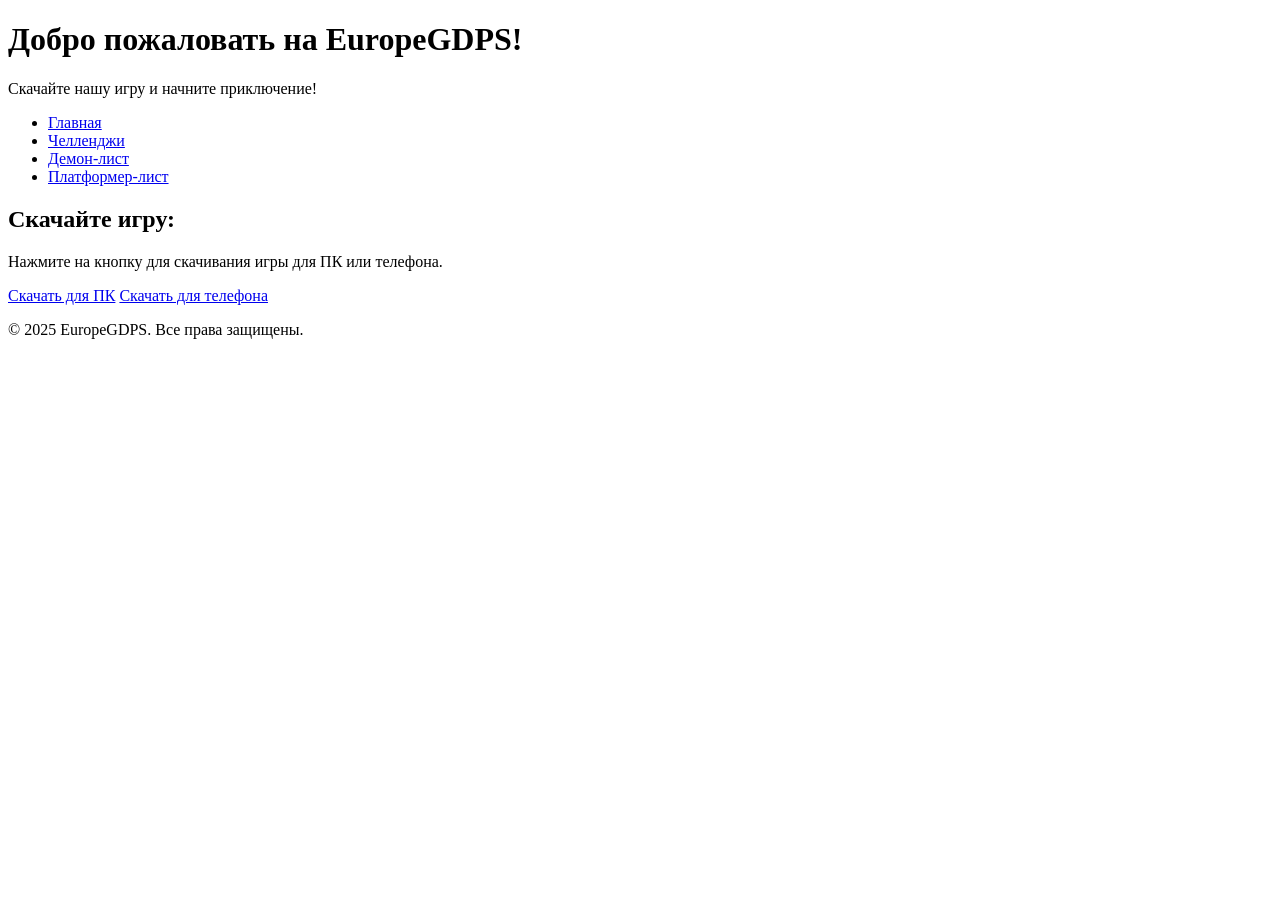
==== index.html @ ec3b3ac0 "Create index.html" ====
<!DOCTYPE html>
<html lang="ru">
<head>
  <meta charset="UTF-8">
  <meta name="viewport" content="width=device-width, initial-scale=1.0">
  <title>EuropeGDPS</title>
  <link rel="stylesheet" href="style.css">
</head>
<body>
  <header>
    <h1>Добро пожаловать на EuropeGDPS!</h1>
    <p>Скачайте нашу игру и начните приключение!</p>
  </header>

  <nav>
    <ul>
      <li><a href="index.html">Главная</a></li>
      <li><a href="challenges.html">Челленджи</a></li>
      <li><a href="demonlist.html">Демон-лист</a></li>
      <li><a href="platformerlist.html">Платформер-лист</a></li>
    </ul>
  </nav>

  <main>
    <h2>Скачайте игру:</h2>
    <p>Нажмите на кнопку для скачивания игры для ПК или телефона.</p>
    <div class="download-buttons">
      <a href="#" class="download-btn">Скачать для ПК</a>
      <a href="#" class="download-btn">Скачать для телефона</a>
    </div>
  </main>

  <footer>
    <p>&copy; 2025 EuropeGDPS. Все права защищены.</p>
  </footer>
</body>
</html>
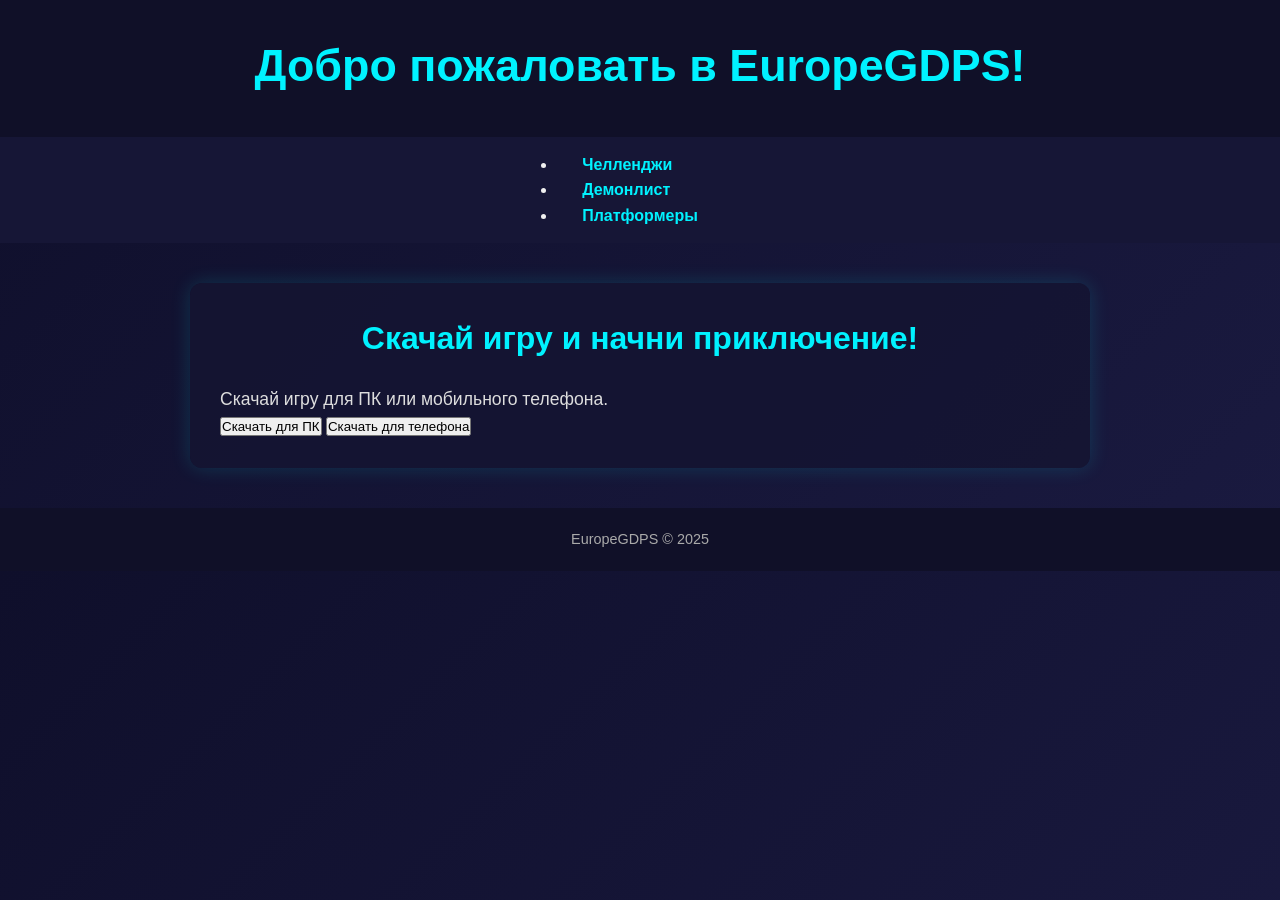
==== commit 32b29f01: "Update index.html" ====
--- a/index.html
+++ b/index.html
@@ -1,37 +1,33 @@
 <!DOCTYPE html>
 <html lang="ru">
 <head>
-  <meta charset="UTF-8">
-  <meta name="viewport" content="width=device-width, initial-scale=1.0">
-  <title>EuropeGDPS</title>
-  <link rel="stylesheet" href="style.css">
+    <meta charset="UTF-8">
+    <meta name="viewport" content="width=device-width, initial-scale=1.0">
+    <title>EuropeGDPS</title>
+    <link rel="stylesheet" href="style.css">
 </head>
 <body>
-  <header>
-    <h1>Добро пожаловать на EuropeGDPS!</h1>
-    <p>Скачайте нашу игру и начните приключение!</p>
-  </header>
+    <header>
+        <h1>Добро пожаловать в EuropeGDPS!</h1>
+    </header>
 
-  <nav>
-    <ul>
-      <li><a href="index.html">Главная</a></li>
-      <li><a href="challenges.html">Челленджи</a></li>
-      <li><a href="demonlist.html">Демон-лист</a></li>
-      <li><a href="platformerlist.html">Платформер-лист</a></li>
-    </ul>
-  </nav>
+    <nav>
+        <ul>
+            <li><a href="challenges.html">Челленджи</a></li>
+            <li><a href="demonlist.html">Демонлист</a></li>
+            <li><a href="platformerlist.html">Платформеры</a></li>
+        </ul>
+    </nav>
 
-  <main>
-    <h2>Скачайте игру:</h2>
-    <p>Нажмите на кнопку для скачивания игры для ПК или телефона.</p>
-    <div class="download-buttons">
-      <a href="#" class="download-btn">Скачать для ПК</a>
-      <a href="#" class="download-btn">Скачать для телефона</a>
-    </div>
-  </main>
+    <main>
+        <h2>Скачай игру и начни приключение!</h2>
+        <p>Скачай игру для ПК или мобильного телефона.</p>
+        <button onclick="window.location.href='download/pc-game.zip'">Скачать для ПК</button>
+        <button onclick="window.location.href='download/mobile-game.apk'">Скачать для телефона</button>
+    </main>
 
-  <footer>
-    <p>&copy; 2025 EuropeGDPS. Все права защищены.</p>
-  </footer>
+    <footer>
+        <p>EuropeGDPS © 2025</p>
+    </footer>
 </body>
 </html>
--- a/style.css
+++ b/style.css
@@ -0,0 +1,81 @@
+* {
+  margin: 0;
+  padding: 0;
+  box-sizing: border-box;
+}
+
+body {
+  background: linear-gradient(135deg, #0f0f2b, #1a1a40);
+  color: #f0f0f0;
+  font-family: 'Verdana', sans-serif;
+  line-height: 1.6;
+}
+
+header {
+  background-color: #101028;
+  padding: 30px 0;
+  text-align: center;
+  box-shadow: 0 4px 10px rgba(0, 0, 0, 0.5);
+}
+
+header h1 {
+  font-size: 2.8rem;
+  color: #00f2ff;
+  margin-bottom: 5px;
+}
+
+header p {
+  color: #ccc;
+  font-size: 1.1rem;
+}
+
+nav {
+  background-color: #161636;
+  display: flex;
+  justify-content: center;
+  padding: 15px;
+}
+
+nav a {
+  color: #00f2ff;
+  text-decoration: none;
+  margin: 0 25px;
+  font-weight: bold;
+  transition: 0.2s ease;
+  font-size: 1rem;
+}
+
+nav a:hover {
+  color: #ffffff;
+  border-bottom: 2px solid #00f2ff;
+}
+
+main {
+  max-width: 900px;
+  margin: 40px auto;
+  padding: 30px;
+  background-color: rgba(20, 20, 50, 0.85);
+  border-radius: 12px;
+  box-shadow: 0 0 20px rgba(0, 255, 255, 0.15);
+}
+
+main h2 {
+  font-size: 2rem;
+  color: #00f2ff;
+  margin-bottom: 20px;
+  text-align: center;
+}
+
+main p {
+  font-size: 1.1rem;
+  color: #ddd;
+}
+
+footer {
+  background-color: #101028;
+  color: #aaa;
+  text-align: center;
+  padding: 20px;
+  margin-top: 40px;
+  font-size: 0.9rem;
+}
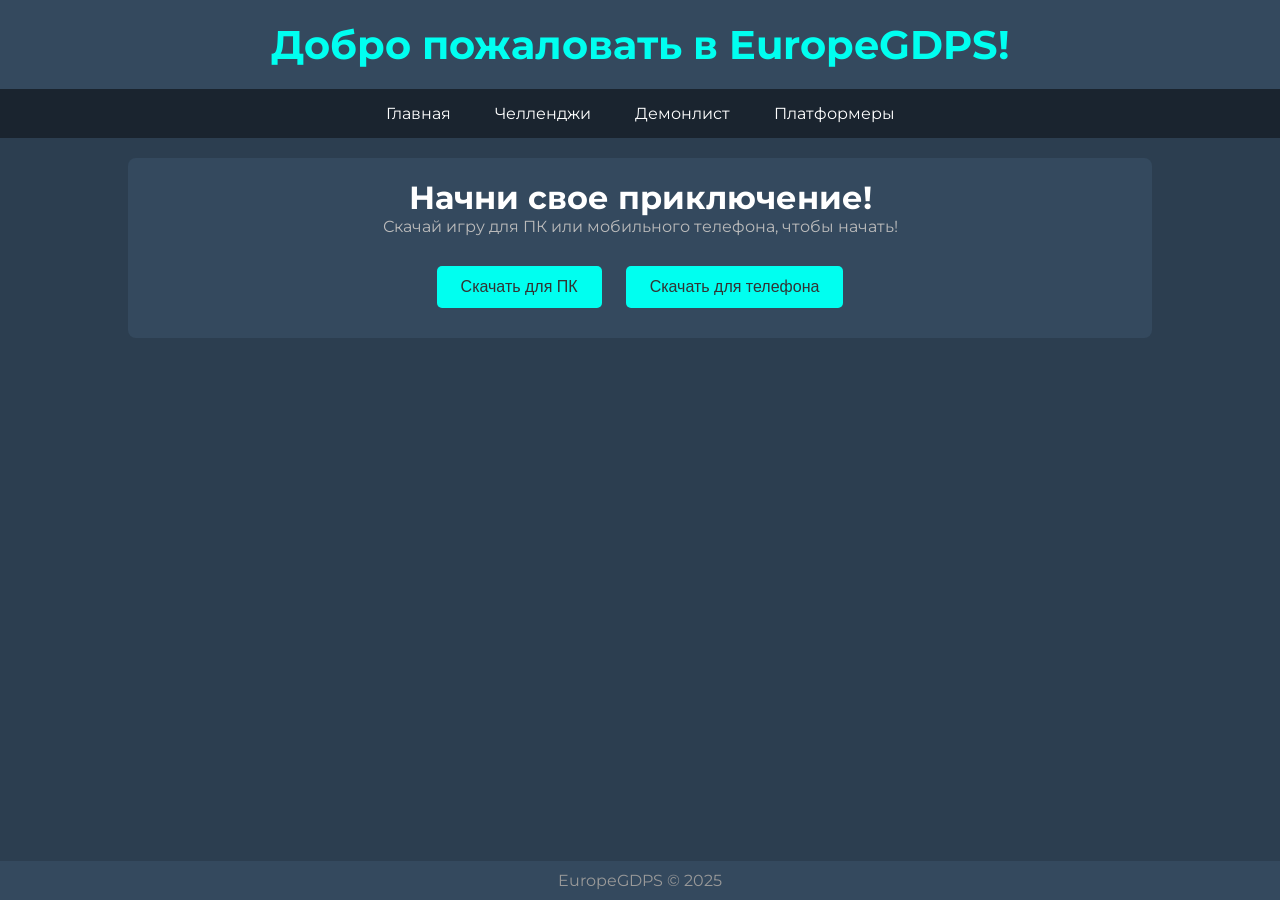
==== commit 7061daae: "Update index.html" ====
--- a/index.html
+++ b/index.html
@@ -5,6 +5,7 @@
     <meta name="viewport" content="width=device-width, initial-scale=1.0">
     <title>EuropeGDPS</title>
     <link rel="stylesheet" href="style.css">
+    <link href="https://fonts.googleapis.com/css2?family=Montserrat:wght@400;600&display=swap" rel="stylesheet">
 </head>
 <body>
     <header>
@@ -13,6 +14,7 @@
 
     <nav>
         <ul>
+            <li><a href="index.html">Главная</a></li>
             <li><a href="challenges.html">Челленджи</a></li>
             <li><a href="demonlist.html">Демонлист</a></li>
             <li><a href="platformerlist.html">Платформеры</a></li>
@@ -20,10 +22,15 @@
     </nav>
 
     <main>
-        <h2>Скачай игру и начни приключение!</h2>
-        <p>Скачай игру для ПК или мобильного телефона.</p>
-        <button onclick="window.location.href='download/pc-game.zip'">Скачать для ПК</button>
-        <button onclick="window.location.href='download/mobile-game.apk'">Скачать для телефона</button>
+        <section class="welcome-container">
+            <h2>Начни свое приключение!</h2>
+            <p>Скачай игру для ПК или мобильного телефона, чтобы начать!</p>
+        </section>
+
+        <section class="download-buttons">
+            <button onclick="window.location.href='download/pc-game.zip'">Скачать для ПК</button>
+            <button onclick="window.location.href='download/mobile-game.apk'">Скачать для телефона</button>
+        </section>
     </main>
 
     <footer>
--- a/style.css
+++ b/style.css
@@ -1,81 +1,128 @@
 * {
-  margin: 0;
-  padding: 0;
-  box-sizing: border-box;
+    margin: 0;
+    padding: 0;
+    box-sizing: border-box;
 }
 
 body {
-  background: linear-gradient(135deg, #0f0f2b, #1a1a40);
-  color: #f0f0f0;
-  font-family: 'Verdana', sans-serif;
-  line-height: 1.6;
+    background-color: #2c3e50;
+    font-family: 'Montserrat', sans-serif;
+    color: #fff;
 }
 
 header {
-  background-color: #101028;
-  padding: 30px 0;
-  text-align: center;
-  box-shadow: 0 4px 10px rgba(0, 0, 0, 0.5);
+    background-color: #34495e;
+    padding: 20px;
+    text-align: center;
+    box-shadow: 0 4px 10px rgba(0,0,0,0.4);
 }
 
 header h1 {
-  font-size: 2.8rem;
-  color: #00f2ff;
-  margin-bottom: 5px;
-}
-
-header p {
-  color: #ccc;
-  font-size: 1.1rem;
+    font-size: 2.5rem;
+    color: #00fff0;
 }
 
 nav {
-  background-color: #161636;
-  display: flex;
-  justify-content: center;
-  padding: 15px;
+    background-color: #1a242f;
+    padding: 15px 0;
+    text-align: center;
 }
 
-nav a {
-  color: #00f2ff;
-  text-decoration: none;
-  margin: 0 25px;
-  font-weight: bold;
-  transition: 0.2s ease;
-  font-size: 1rem;
+nav ul {
+    list-style-type: none;
 }
 
-nav a:hover {
-  color: #ffffff;
-  border-bottom: 2px solid #00f2ff;
+nav ul li {
+    display: inline-block;
+    margin: 0 20px;
+}
+
+nav ul li a {
+    color: #fff;
+    text-decoration: none;
+    font-size: 1rem;
+}
+
+nav ul li a:hover {
+    color: #00fff0;
 }
 
 main {
-  max-width: 900px;
-  margin: 40px auto;
-  padding: 30px;
-  background-color: rgba(20, 20, 50, 0.85);
-  border-radius: 12px;
-  box-shadow: 0 0 20px rgba(0, 255, 255, 0.15);
+    padding: 20px;
+    background-color: #34495e;
+    margin: 20px auto;
+    border-radius: 8px;
+    width: 80%;
 }
 
-main h2 {
-  font-size: 2rem;
-  color: #00f2ff;
-  margin-bottom: 20px;
-  text-align: center;
+.welcome-container {
+    text-align: center;
+    margin-bottom: 20px;
 }
 
-main p {
-  font-size: 1.1rem;
-  color: #ddd;
+.welcome-container h2 {
+    font-size: 2rem;
+    color: #fff;
+}
+
+.welcome-container p {
+    font-size: 1rem;
+    color: #bbb;
+}
+
+.download-buttons {
+    text-align: center;
+    margin-top: 20px;
+}
+
+.download-buttons button {
+    background-color: #00fff0;
+    color: #333;
+    border: none;
+    padding: 12px 24px;
+    font-size: 1rem;
+    margin: 10px;
+    cursor: pointer;
+    border-radius: 5px;
+    transition: all 0.3s ease;
+}
+
+.download-buttons button:hover {
+    background-color: #008c76;
+}
+
+.tab-container {
+    display: flex;
+    justify-content: center;
+    margin-bottom: 20px;
+}
+
+.tab-button {
+    background-color: #00fff0;
+    color: #333;
+    border: none;
+    padding: 10px 20px;
+    font-size: 1rem;
+    margin: 5px;
+    cursor: pointer;
+    border-radius: 5px;
+    transition: all 0.3s ease;
+}
+
+.tab-button:hover {
+    background-color: #008c76;
+}
+
+.tab-content {
+    display: none;
 }
 
 footer {
-  background-color: #101028;
-  color: #aaa;
-  text-align: center;
-  padding: 20px;
-  margin-top: 40px;
-  font-size: 0.9rem;
+    background-color: #34495e;
+    color: #999;
+    text-align: center;
+    padding: 10px;
+    position: fixed;
+    width: 100%;
+    bottom: 0;
 }
